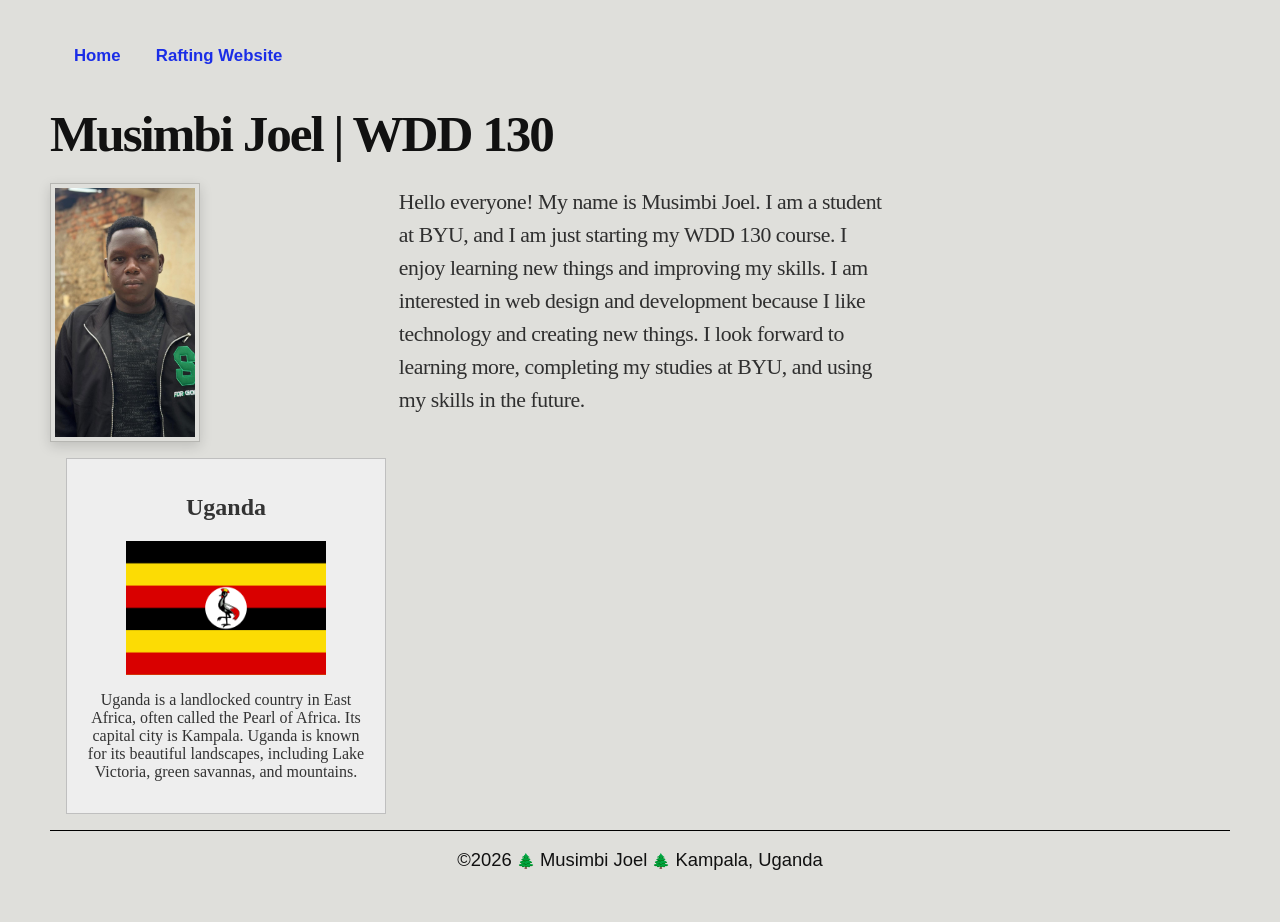
==== week01/index.html @ 59cbf2db "Week1" ====
<!DOCTYPE html>
<html lang="en">

<head>
    <meta charset="UTF-8" />
    <meta name="viewport" content="width=device-width, initial-scale=1.0" />
    <title>Musimbi Joel | WDD 130</title>
    <meta name="description"
      content="Musimbi Joel's WDD 130 course home page, featuring an introduction and information about Uganda." />
    <meta name="author" content="Musimbi Joel" />
    <link rel="stylesheet" href="styles/styles.css" />
</head>

<body>
    <div class="page-shell">
        <div class="page-content">
            <header class="site-header">
                <nav class="site-nav">
                    <ul>
                        <li><a href="#">Home</a></li>
                        <li><a href="wwr/">Rafting Website</a></li>
                    </ul>
                </nav>
            </header>

            <main class="main-card">
                <h1 class="page-title">
                    Musimbi Joel <span class="separator">|</span>
                    <span class="course-title">WDD 130</span>
                </h1>

                <div class="profile-row">
                    <img class="profile-image" src="images/profile.jpeg" alt="Musimbi Joel" />

                    <div class="bio-copy">
                        <p>
                            Hello everyone! My name is Musimbi Joel. I am a student at BYU, and I am
                            just starting my WDD 130 course. I enjoy learning new things and
                            improving my skills. I am interested in web design and development
                            because I like technology and creating new things. I look forward to
                            learning more, completing my studies at BYU, and using my skills in the
                            future.
                        </p>
                    </div>
                </div>

            </main>
            <aside>
                <h2>Uganda</h2>
                <img src="images/uganda.png" alt="Flag of Uganda" />
                <p>
                    Uganda is a landlocked country in East Africa, often called the Pearl of Africa.
                    Its capital city is Kampala. Uganda is known for its beautiful landscapes,
                    including Lake Victoria, green savannas, and mountains.

                </p>
            </aside>
            <footer class="site-footer">
                <p>
                    ©2026 <span class="leaf">🌲</span> Musimbi Joel
                    <span class="leaf">🌲</span> Kampala, Uganda
                </p>
            </footer>
        </div>
    </div>
</body>

</html>
---- week01/styles/styles.css ----
:root {
    --page-bg: #dfdfdb;
    --ink: #111111;
    --muted: #2f2f2f;
    --accent: #1d5f6c;
}

* {
    box-sizing: border-box;
}

html {
    scroll-behavior: smooth;
}

body {
    margin: 0;
    background: var(--page-bg);
    color: var(--ink);
    font-family: "Georgia", "Times New Roman", serif;
}

img {
    display: block;
    max-width: 100%;
}

.page-shell {
    min-height: 100vh;
    display: flex;
    justify-content: center;
    padding: 1.2rem 1.4rem 2rem;
}

.page-content {
    width: min(1180px, 100%);
}

.site-header {
    padding: 0.2rem 0 0.6rem;
}

nav {
    background-color: transparent;
    padding: 1rem;
}

.site-nav ul {
    list-style: none;
    margin: 0;
    padding: 0;
    display: flex;
    flex-wrap: wrap;
    gap: 0.8rem 1.2rem;
    align-items: center;
}

.site-nav li {
    margin: 0;
    padding: 0;
}

.site-nav a {
    color: #1a2de7;
    display: block;
    padding: 0.5rem;
    text-decoration: none;
    font-size: 1.05rem;
    font-weight: 700;
    line-height: 1.2;
    font-family: "Segoe UI", Tahoma, sans-serif;
}

.site-kicker {
    margin: 0;
    font-size: 1.1rem;
    font-weight: 700;
    color: var(--ink);
    letter-spacing: 0.02em;
    font-family: "Segoe UI", Tahoma, sans-serif;
}

.main-card {
    padding-top: 0.4rem;
}

main {
    max-width: 840px;
}

.page-title {
    margin: 0 0 1.4rem;
    font-size: clamp(2.4rem, 4vw, 4rem);
    line-height: 1.05;
    font-weight: 800;
    letter-spacing: -0.04em;
    color: var(--ink);
}

h1 {
    color: var(--ink);
}

.separator {
    font-weight: 700;
}

.course-title {
    font-weight: 800;
}

.profile-row {
    display: grid;
    grid-template-columns: 1fr 1.55fr;
    gap: 2rem;
    align-items: start;
}

.profile-image {
    width: 150px;
    height: auto;
    border: 1px solid rgba(17, 17, 17, 0.2);
}

.bio-copy {
    padding-top: 0.2rem;
}

.bio-copy p {
    margin: 0;
    color: var(--muted);
    font-size: clamp(1.25rem, 1.7vw, 2.1rem);
    line-height: 1.52;
    font-weight: 400;
    letter-spacing: -0.02em;
}

.site-footer {
    margin-top: 15px;
    border-top: 1px solid #000;
    text-align: center;
    color: var(--ink);
    font-size: 1.15rem;
    font-family: "Segoe UI", Tahoma, sans-serif;
}

.copyright,
.name,
.location {
    font-weight: 500;
}

.leaf {
    font-size: 0.9rem;
    color: #3a7b52;
    transform: translateY(-1px);
}

aside {
    width: 20rem;
    margin: 1rem;
    border: 1px solid rgb(0 0 0 / 0.2);
    padding: 1rem;
    background-color: #eee;
    color: #333;
    text-align: center;
}

aside img {
    width: 200px;
    height: auto;
    margin: 0 auto;
}

main img {
    width: 150px;
    height: auto;
    border: 1px solid rgb(0 0 0 / 0.2);
    padding: 0.25rem;
    box-shadow: 0 4px 12px rgb(0 0 0 / 0.15);
}

p {
    padding: 0;
}

@media (max-width: 760px) {
    .page-shell {
        padding: 1rem 1rem 2rem;
    }

    .site-kicker {
        font-size: 1rem;
    }

    .profile-row {
        grid-template-columns: 1fr;
        gap: 1.3rem;
    }

    .bio-copy p {
        font-size: 1.1rem;
    }

    .site-footer {
        font-size: 1rem;
    }

    aside {
        width: auto;
    }
}
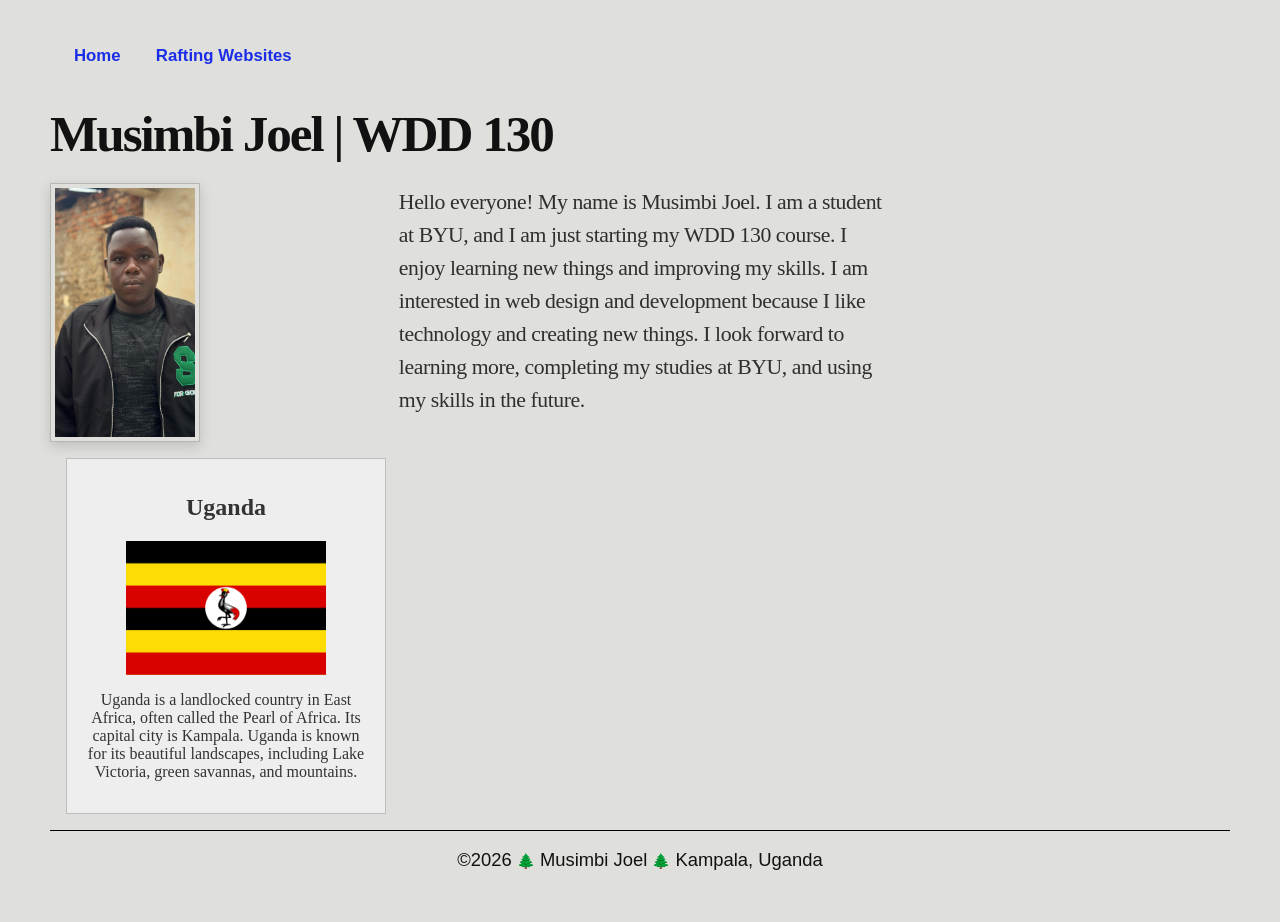
==== commit 25bc1661: "Firstweekassgniment" ====
--- a/week01/index.html
+++ b/week01/index.html
@@ -18,7 +18,7 @@
                 <nav class="site-nav">
                     <ul>
                         <li><a href="#">Home</a></li>
-                        <li><a href="wwr/">Rafting Website</a></li>
+                        <li><a href="wwr/">Rafting Websites</a></li>
                     </ul>
                 </nav>
             </header>
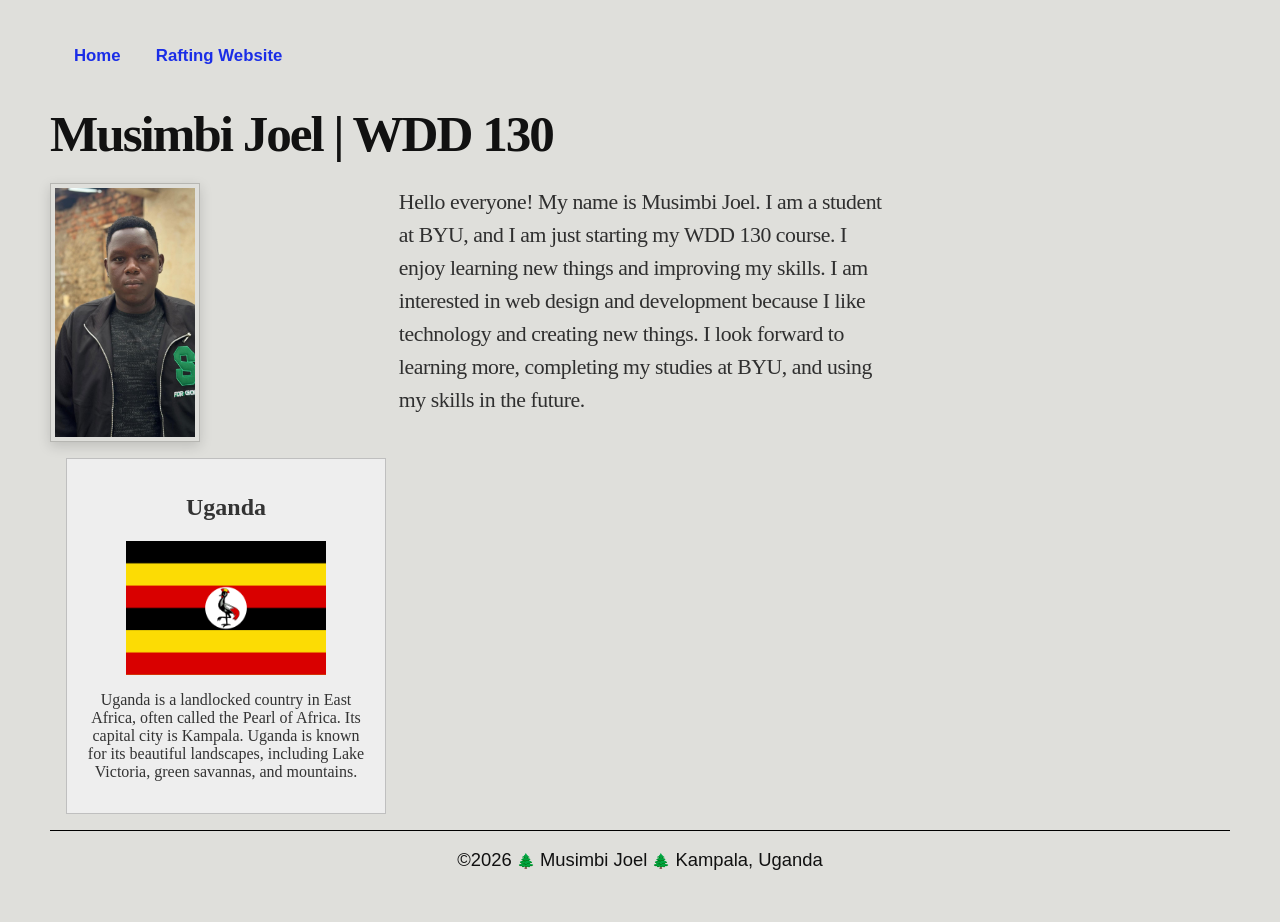
==== commit c9cf364d: "week1" ====
--- a/week01/index.html
+++ b/week01/index.html
@@ -18,7 +18,7 @@
                 <nav class="site-nav">
                     <ul>
                         <li><a href="#">Home</a></li>
-                        <li><a href="wwr/">Rafting Websites</a></li>
+                        <li><a href="wwr/">Rafting Website</a></li>
                     </ul>
                 </nav>
             </header>
